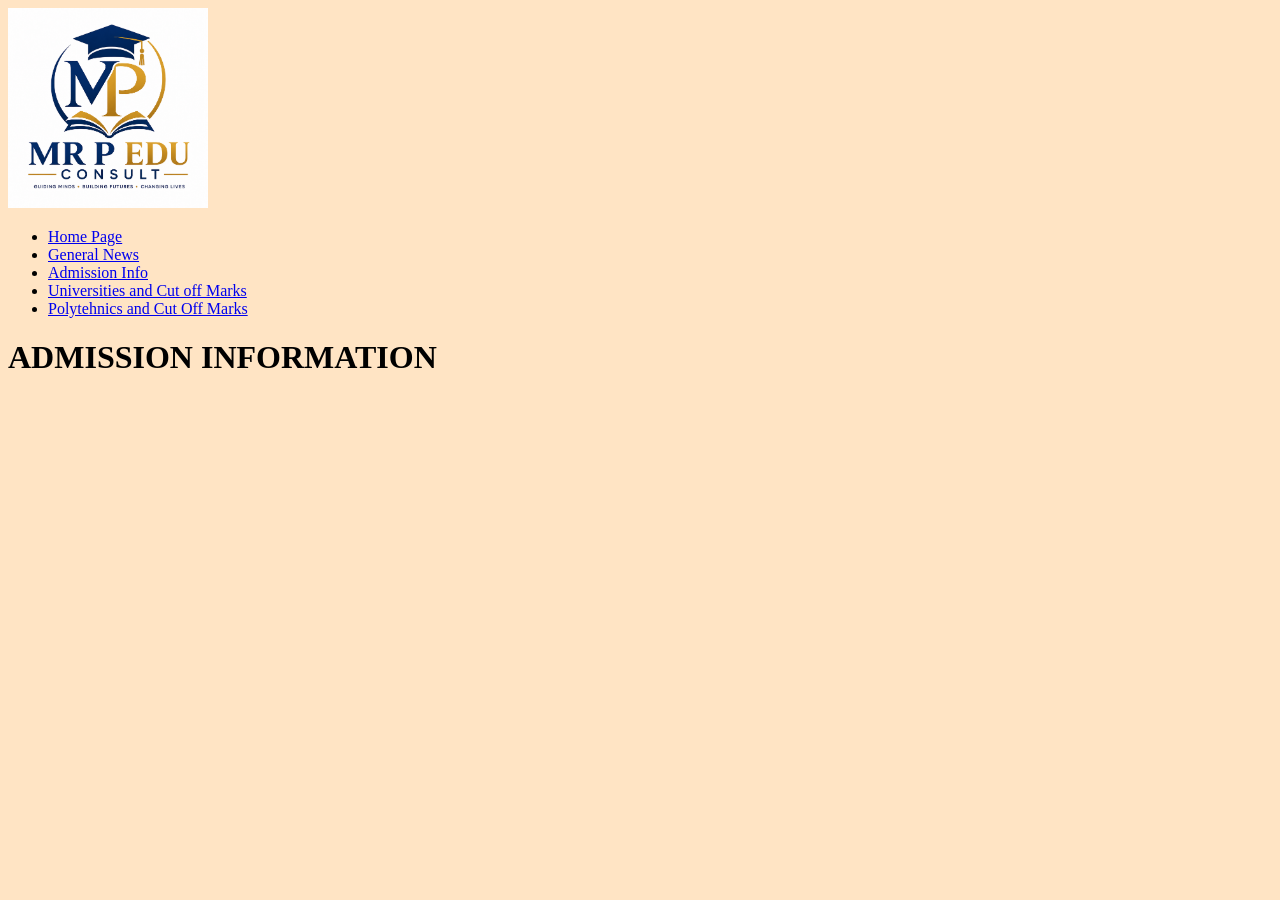
==== admission-info.html @ 7b7f18d5 "Add files via upload" ====
<!DOCTYPE html>
<html lang="en">
    <head>
        <meta charset="UTF-8">
<meta name="viewport" content="width=device-width, initial-scale=1.0">
<meta name="description"
content="Discover about Mr P Edu Consult"
>
<meta name="google-site-verification" content="I71iRt2J9E5d47lKi8oXtXNg8iN5r7kQ_UhXvxpdX3M" />
<title>Mr P Edu Consult</title>
<link rel="icon" href="/favicon3.ico" >
<link rel="stylesheet" href="styles.css">
<script async src="https://pagead2.googlesyndication.com/pagead/js/adsbygoogle.js?client=ca-pub-9710881349715426"
     crossorigin="anonymous"></script> 
     <!-- Google tag (gtag.js) -->
 <script async src="https://www.googletagmanager.com/gtag/js?id=G-78PK6BWQ46"></script> 
<script>
   window.dataLayer = window.dataLayer || [];
   function gtag(){dataLayer.push(arguments);}
   gtag('js', new Date());
  gtag('config', 'G-78PK6BWQ46');
</script>
    </head>

    <body>
        <img src="MrP.png" alt="Mr P Edu Consult Logo" width="200">
     
     
     <ul>
        <li><a href="index.html">Home Page</a></li>
        <li><a href="general-news.html">General News</a></li>
        <li><a href="admission-info.html">Admission Info</a></li>
        <li><a href="universities.html">Universities and Cut off Marks</a></li>
        <li><a href="polytechnics.html">Polytehnics and Cut Off Marks</a></li>
     </ul>
     <h1>ADMISSION INFORMATION</h1>
     </body>
</html>
---- styles.css ----
body{
    background-color: bisque;
}
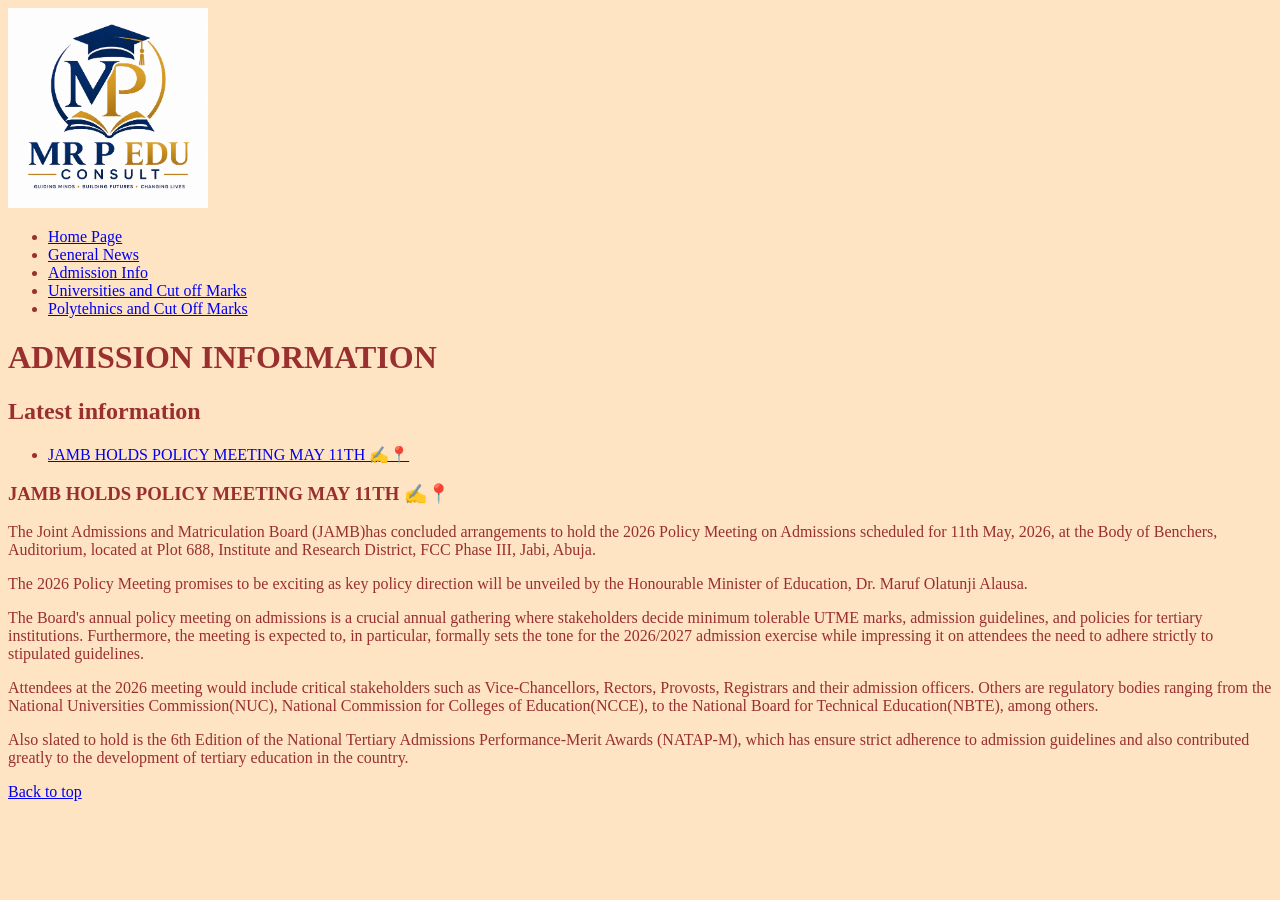
==== commit 45dff94b: "Add files via upload" ====
--- a/admission-info.html
+++ b/admission-info.html
@@ -4,10 +4,10 @@
         <meta charset="UTF-8">
 <meta name="viewport" content="width=device-width, initial-scale=1.0">
 <meta name="description"
-content="Discover about Mr P Edu Consult"
+content="Learn about Latest Admission Information"
 >
 <meta name="google-site-verification" content="I71iRt2J9E5d47lKi8oXtXNg8iN5r7kQ_UhXvxpdX3M" />
-<title>Mr P Edu Consult</title>
+<title>Admission Information</title>
 <link rel="icon" href="/favicon3.ico" >
 <link rel="stylesheet" href="styles.css">
 <script async src="https://pagead2.googlesyndication.com/pagead/js/adsbygoogle.js?client=ca-pub-9710881349715426"
@@ -34,5 +34,32 @@
         <li><a href="polytechnics.html">Polytehnics and Cut Off Marks</a></li>
      </ul>
      <h1>ADMISSION INFORMATION</h1>
+
+     <section id="table-of-content"> 
+        <h2>Latest information</h2>
+    <ul>
+        <li><a href="#policy-meeting">JAMB  HOLDS POLICY MEETING MAY 11TH ✍️📍</a></li>
+   
+    </ul>
+</section>
+   
+    <section id="policy-meeting">
+        <h3>JAMB  HOLDS POLICY MEETING MAY 11TH ✍️📍</h3>
+   <p>The Joint Admissions and Matriculation Board (JAMB)has concluded arrangements to hold the 2026 Policy Meeting on Admissions scheduled for 11th May, 2026, at the Body of Benchers, Auditorium, located at Plot 688, Institute and Research District, FCC Phase III, Jabi, Abuja.
+</p>
+<p>The 2026 Policy Meeting promises to be exciting as key policy direction will be unveiled by the Honourable Minister of Education, Dr. Maruf Olatunji Alausa.
+</p>
+<p>The Board's annual policy meeting on admissions is a crucial annual gathering where stakeholders decide minimum tolerable UTME marks, admission guidelines, and policies for tertiary institutions.
+    Furthermore, the meeting is expected to, in particular, formally sets the tone for the 2026/2027 admission exercise while impressing it on attendees the need to adhere strictly to stipulated guidelines. 
+</p>
+<p>Attendees at the 2026 meeting would include critical stakeholders such as Vice-Chancellors, Rectors, Provosts,  Registrars and their admission officers. 
+
+Others are regulatory bodies ranging from the National Universities Commission(NUC), National Commission for Colleges of Education(NCCE), to the National Board for Technical Education(NBTE), among others.
+</p>
+<p>Also slated to hold is the 6th Edition of the National Tertiary Admissions Performance-Merit Awards (NATAP-M), which has ensure strict adherence to admission guidelines and also contributed greatly to the development of tertiary education in the country.
+</p>
+</section>
+    
+<p><a href="#table-of-content">Back to top</a></p>
      </body>
 </html>
--- a/styles.css
+++ b/styles.css
@@ -1,3 +1,4 @@
 body{
     background-color: bisque;
+    color: rgb(153, 47, 47);
 }
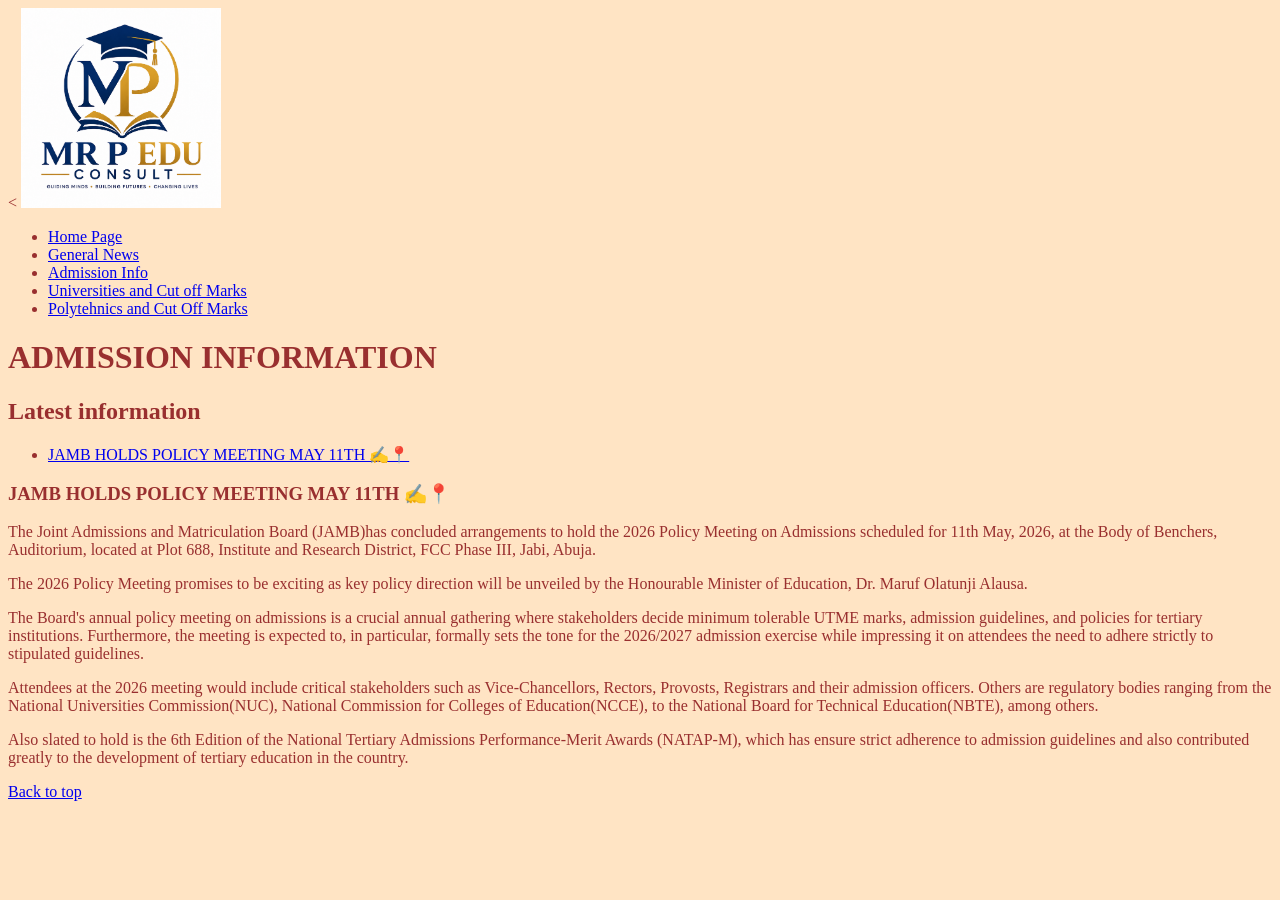
==== commit 3a7ce6c2: "Add files via upload" ====
--- a/admission-info.html
+++ b/admission-info.html
@@ -6,20 +6,11 @@
 <meta name="description"
 content="Learn about Latest Admission Information"
 >
-<meta name="google-site-verification" content="I71iRt2J9E5d47lKi8oXtXNg8iN5r7kQ_UhXvxpdX3M" />
+
 <title>Admission Information</title>
 <link rel="icon" href="/favicon3.ico" >
 <link rel="stylesheet" href="styles.css">
-<script async src="https://pagead2.googlesyndication.com/pagead/js/adsbygoogle.js?client=ca-pub-9710881349715426"
-     crossorigin="anonymous"></script> 
-     <!-- Google tag (gtag.js) -->
- <script async src="https://www.googletagmanager.com/gtag/js?id=G-78PK6BWQ46"></script> 
-<script>
-   window.dataLayer = window.dataLayer || [];
-   function gtag(){dataLayer.push(arguments);}
-   gtag('js', new Date());
-  gtag('config', 'G-78PK6BWQ46');
-</script>
+<
     </head>
 
     <body>
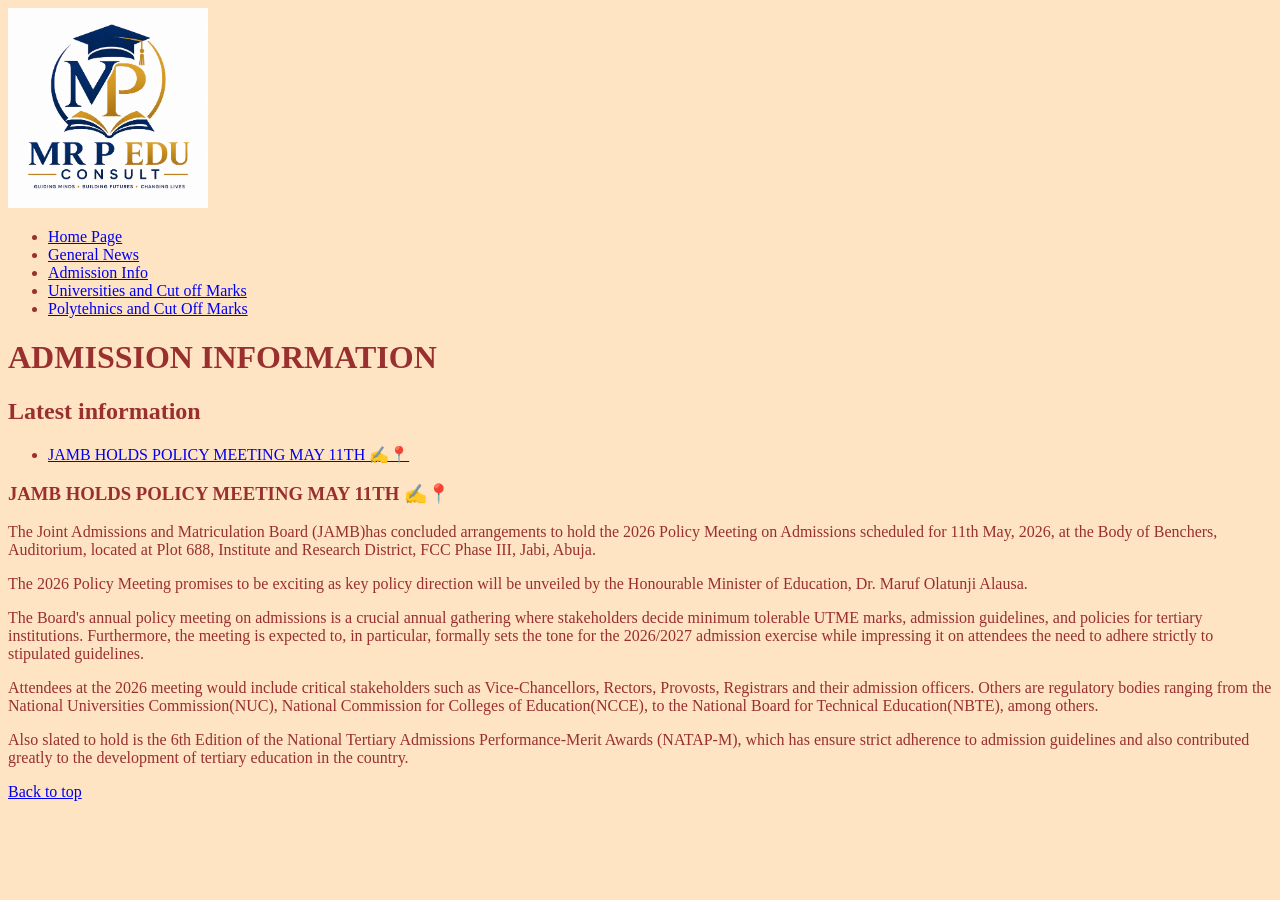
==== commit 5d4aa489: "Add files via upload" ====
--- a/admission-info.html
+++ b/admission-info.html
@@ -10,7 +10,7 @@
 <title>Admission Information</title>
 <link rel="icon" href="/favicon3.ico" >
 <link rel="stylesheet" href="styles.css">
-<
+<meta name="google-site-verification" content="FqPqZIGB23NdgaQkD76FgDvzqsOQ9UjMao1RbReChgA" />
     </head>
 
     <body>
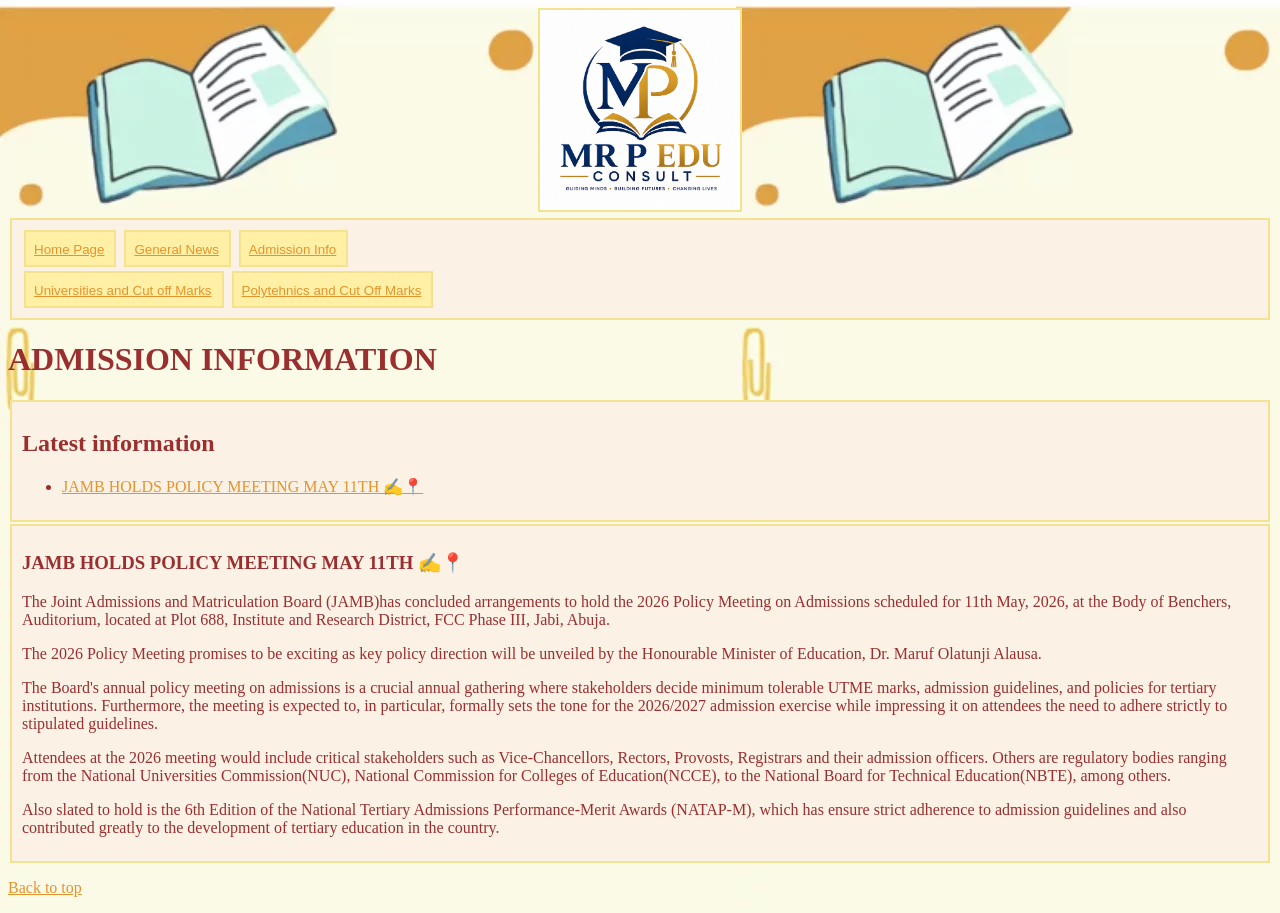
==== commit 513bb2be: "Add files via upload" ====
--- a/admission-info.html
+++ b/admission-info.html
@@ -14,16 +14,28 @@
     </head>
 
     <body>
-        <img src="MrP.png" alt="Mr P Edu Consult Logo" width="200">
+
+       <div id="logo">
+             <img src="MrP.png" alt="Mr P Edu Consult Logo" width="200">
+            </div>
      
      
-     <ul>
-        <li><a href="index.html">Home Page</a></li>
-        <li><a href="general-news.html">General News</a></li>
-        <li><a href="admission-info.html">Admission Info</a></li>
-        <li><a href="universities.html">Universities and Cut off Marks</a></li>
-        <li><a href="polytechnics.html">Polytehnics and Cut Off Marks</a></li>
-     </ul>
+      <section id="header">
+     
+       <div>
+        <button><a href="index.html">Home Page</a></button>
+     <button><a href="general-news.html">General News</a></button>
+        <button><a href="admission-info.html">Admission Info</a></button>
+    </div>
+     
+        <div>
+            <button><a href="universities.html">Universities and Cut off Marks</a></button>
+        <button><a href="polytechnics.html">Polytehnics and Cut Off Marks</a></button>
+    </div>
+        
+
+     </section>
+     
      <h1>ADMISSION INFORMATION</h1>
 
      <section id="table-of-content"> 
--- a/styles.css
+++ b/styles.css
@@ -1,4 +1,35 @@
 body{
     background-color: bisque;
     color: rgb(153, 47, 47);
+    background-image:url(background-img.jpg);
 }
+
+section{
+    margin-left: 2px;
+    margin-right: 2px;
+    margin-top: 2px;
+    margin-bottom: 2px;
+    padding-left: 10px;
+    padding-right: 10px;
+    padding-top: 8px;
+    padding-bottom: 8px;
+    border: 2px solid rgb(244, 226, 145);
+    background-color: rgb(251, 241, 229);
+}
+
+#logo{
+    text-align: center;  
+}
+img{
+    border: 2px solid rgb(244, 226, 145);
+}
+button{
+    background-color: #fff0a5;
+    border: 2px solid rgb(244, 226, 145);
+    margin: 2px 2px 2px 2px;
+  padding: 10px 10px 8px 8px;
+
+}
+a{
+    color: rgb(228, 148, 45);
+}
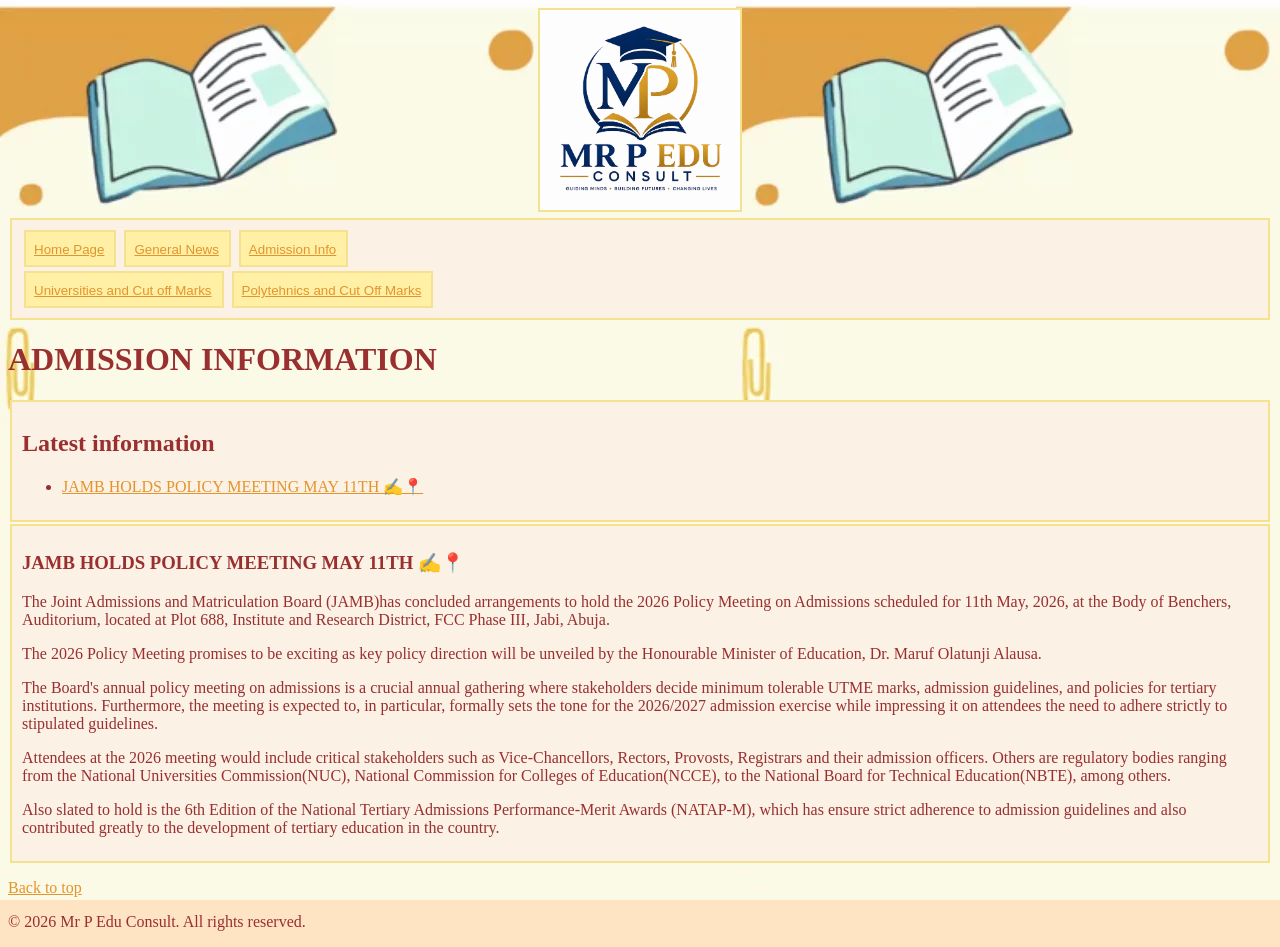
==== commit 22ffd914: "Add files via upload" ====
--- a/admission-info.html
+++ b/admission-info.html
@@ -35,7 +35,7 @@
         
 
      </section>
-     
+
      <h1>ADMISSION INFORMATION</h1>
 
      <section id="table-of-content"> 
@@ -64,5 +64,21 @@
 </section>
     
 <p><a href="#table-of-content">Back to top</a></p>
-     </body>
+    
+
+
+
+<script async="async" data-cfasync="false" src="https://pl29313539.effectivecpmnetwork.com/8edb9f51647bb41cb390ffbf34556376/invoke.js"></script>
+<div id="container-8edb9f51647bb41cb390ffbf34556376"></div>
+
+
+
+<script src="https://pl29313540.effectivecpmnetwork.com/db/ac/19/dbac193ebe314726f684af8d5b301d3f.js"></script>
+
+</body>
+
+<footer>
+        <p>&copy; 2026 Mr P Edu Consult. All rights reserved.</p>
+    </footer>
+    
 </html>
--- a/styles.css
+++ b/styles.css
@@ -2,6 +2,7 @@
     background-color: bisque;
     color: rgb(153, 47, 47);
     background-image:url(background-img.jpg);
+    background-attachment: fixed;
 }
 
 section{
@@ -20,9 +21,11 @@
 #logo{
     text-align: center;  
 }
+
 img{
     border: 2px solid rgb(244, 226, 145);
 }
+
 button{
     background-color: #fff0a5;
     border: 2px solid rgb(244, 226, 145);
@@ -30,6 +33,7 @@
   padding: 10px 10px 8px 8px;
 
 }
+
 a{
     color: rgb(228, 148, 45);
 }
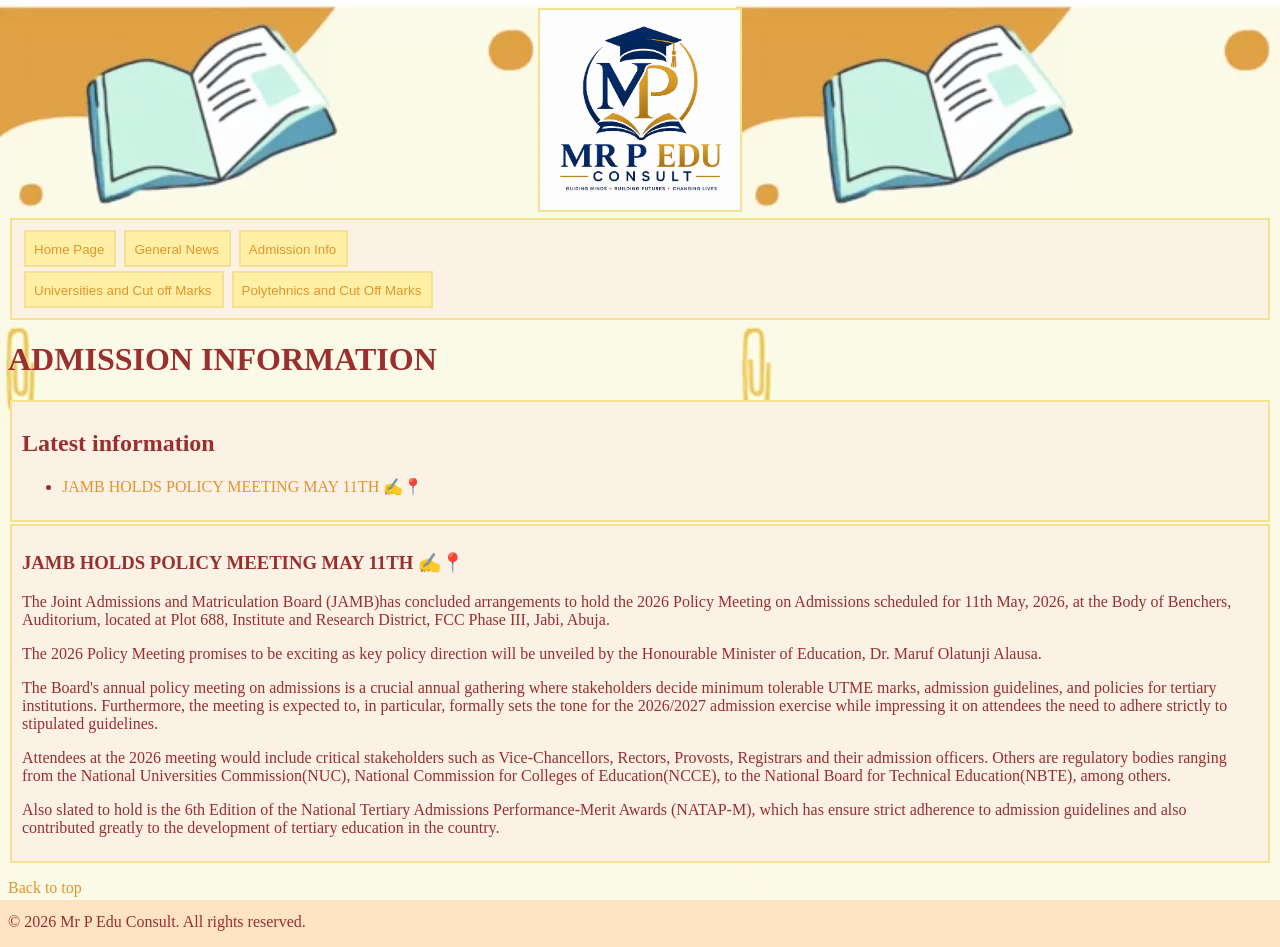
==== commit 7b0f0ecf: "Update admission-info.html" ====
--- a/admission-info.html
+++ b/admission-info.html
@@ -10,7 +10,7 @@
 <title>Admission Information</title>
 <link rel="icon" href="/favicon3.ico" >
 <link rel="stylesheet" href="styles.css">
-<meta name="google-site-verification" content="FqPqZIGB23NdgaQkD76FgDvzqsOQ9UjMao1RbReChgA" />
+<meta name="google-site-verification" content="I71iRt2J9E5d47lKi8oXtXNg8iN5r7kQ_UhXvxpdX3M" />
     </head>
 
     <body>
@@ -81,4 +81,4 @@
         <p>&copy; 2026 Mr P Edu Consult. All rights reserved.</p>
     </footer>
     
-</html>+</html>
--- a/styles.css
+++ b/styles.css
@@ -36,4 +36,5 @@
 
 a{
     color: rgb(228, 148, 45);
+    text-decoration: none;
 }
